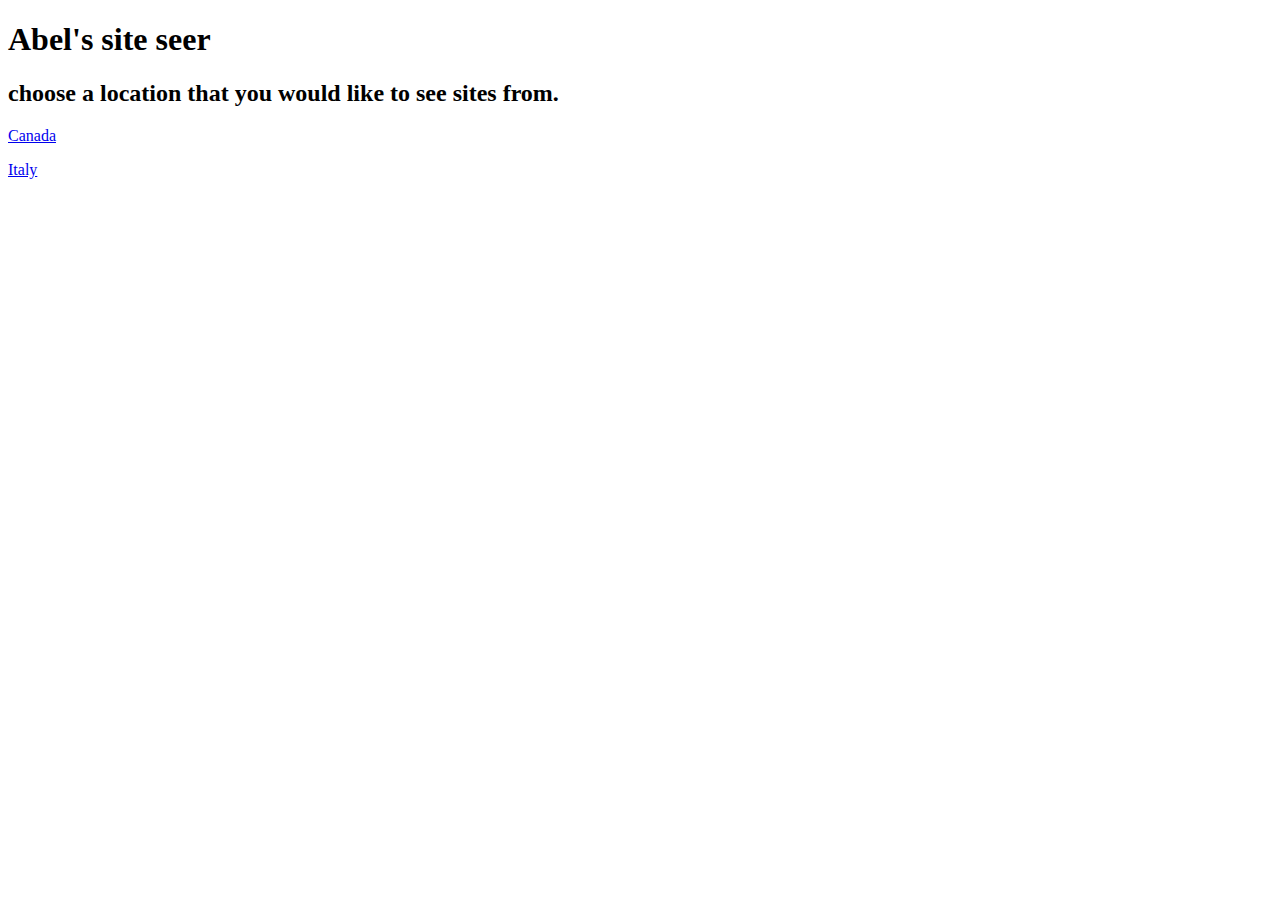
==== index.html @ b9639cc9 "Update2/20/23" ====
<!DOCTYPE html>
<html lang="en">
<head>
  <meta charset="UTF-8">
  <meta http-equiv="X-UA-Compatible" content="IE=edge">
  <meta name="viewport" content="width=device-width, initial-scale=1.0">
  <title>Document</title>
</head>
<body>
  <h1>Abel's site seer</h3>
<h2>choose a location that you would like to see sites from.</h2>
<a href="canada.html">Canada</a>
<p></p><a href="italy.html">Italy</a>
</body>
</html>
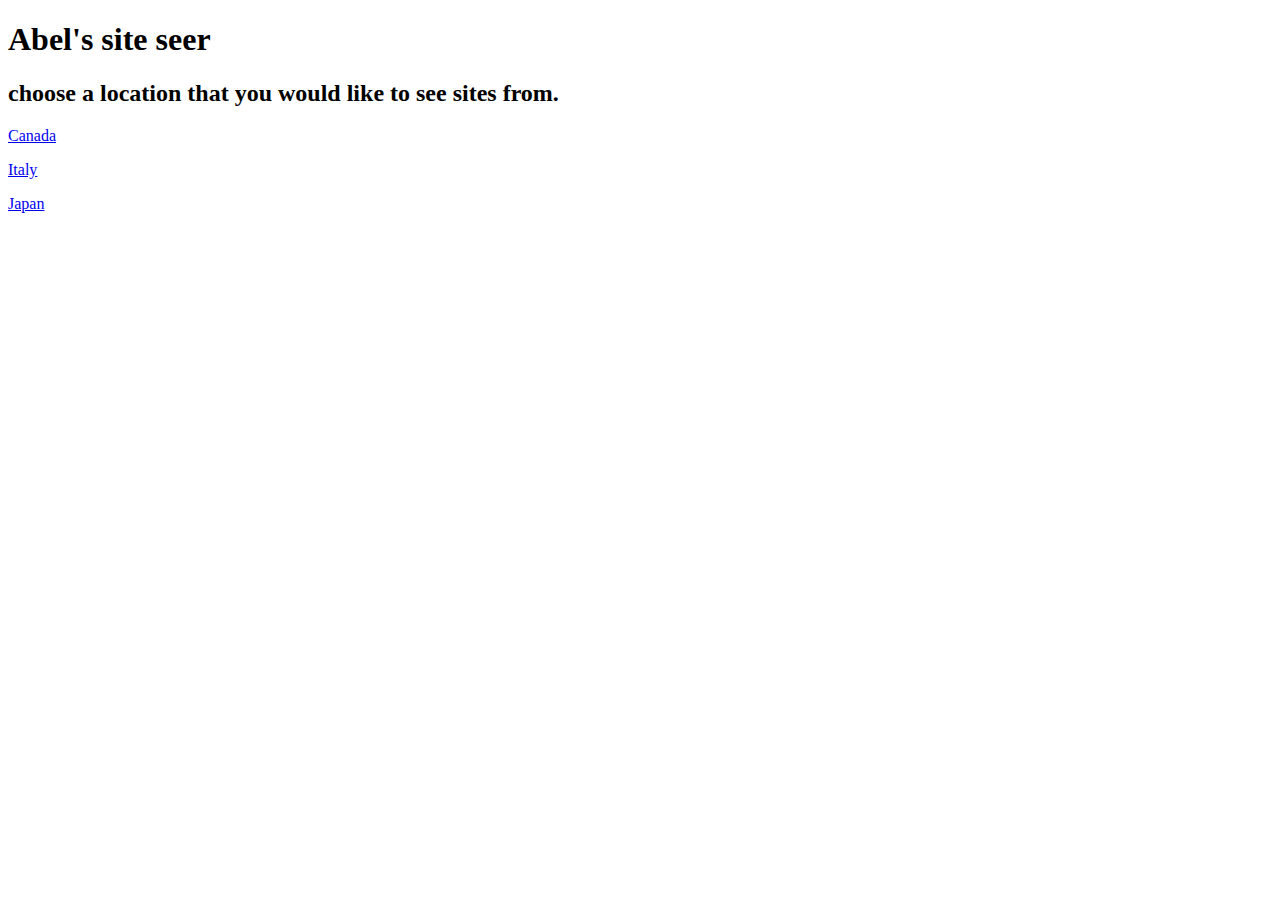
==== commit 951b3efc: "Update2/28/23" ====
--- a/index.html
+++ b/index.html
@@ -11,5 +11,6 @@
 <h2>choose a location that you would like to see sites from.</h2>
 <a href="canada.html">Canada</a>
 <p></p><a href="italy.html">Italy</a>
+<p></p><a href="Japan.html">Japan</a>
 </body>
 </html>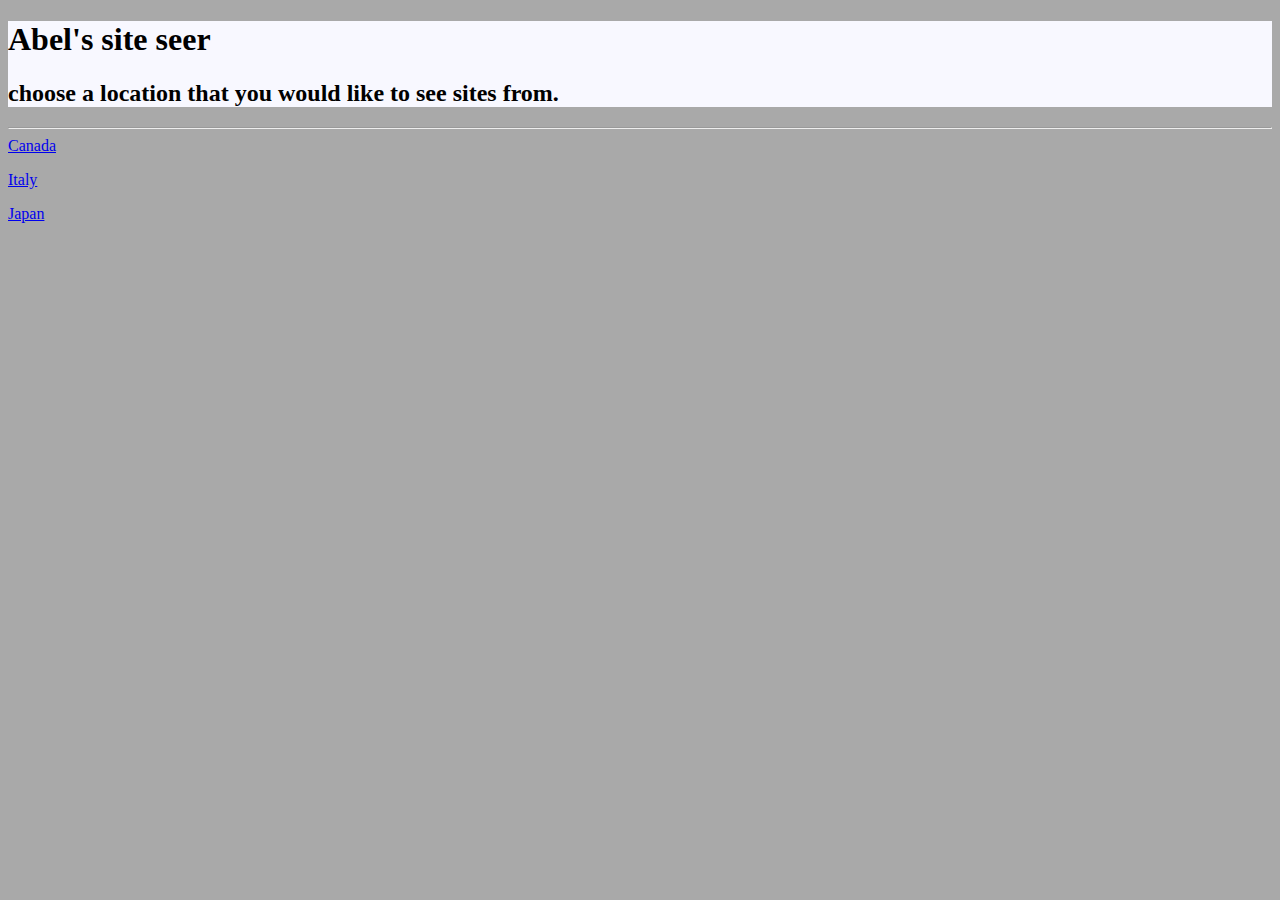
==== commit 7bfa1e28: "LastSave3/2/23" ====
--- a/index.html
+++ b/index.html
@@ -5,10 +5,14 @@
   <meta http-equiv="X-UA-Compatible" content="IE=edge">
   <meta name="viewport" content="width=device-width, initial-scale=1.0">
   <title>Document</title>
+  <link rel="stylesheet" href="index.css">
 </head>
 <body>
-  <h1>Abel's site seer</h3>
-<h2>choose a location that you would like to see sites from.</h2>
+ <header>
+  <h1>Abel's site seer</h1>
+  <h2>choose a location that you would like to see sites from.</h2>
+ </header>
+<hr>
 <a href="canada.html">Canada</a>
 <p></p><a href="italy.html">Italy</a>
 <p></p><a href="Japan.html">Japan</a>
--- a/index.css
+++ b/index.css
@@ -0,0 +1,9 @@
+body{
+  background-color:darkgray;
+}
+
+header{
+  background-color: ghostwhite;
+}
+
+
